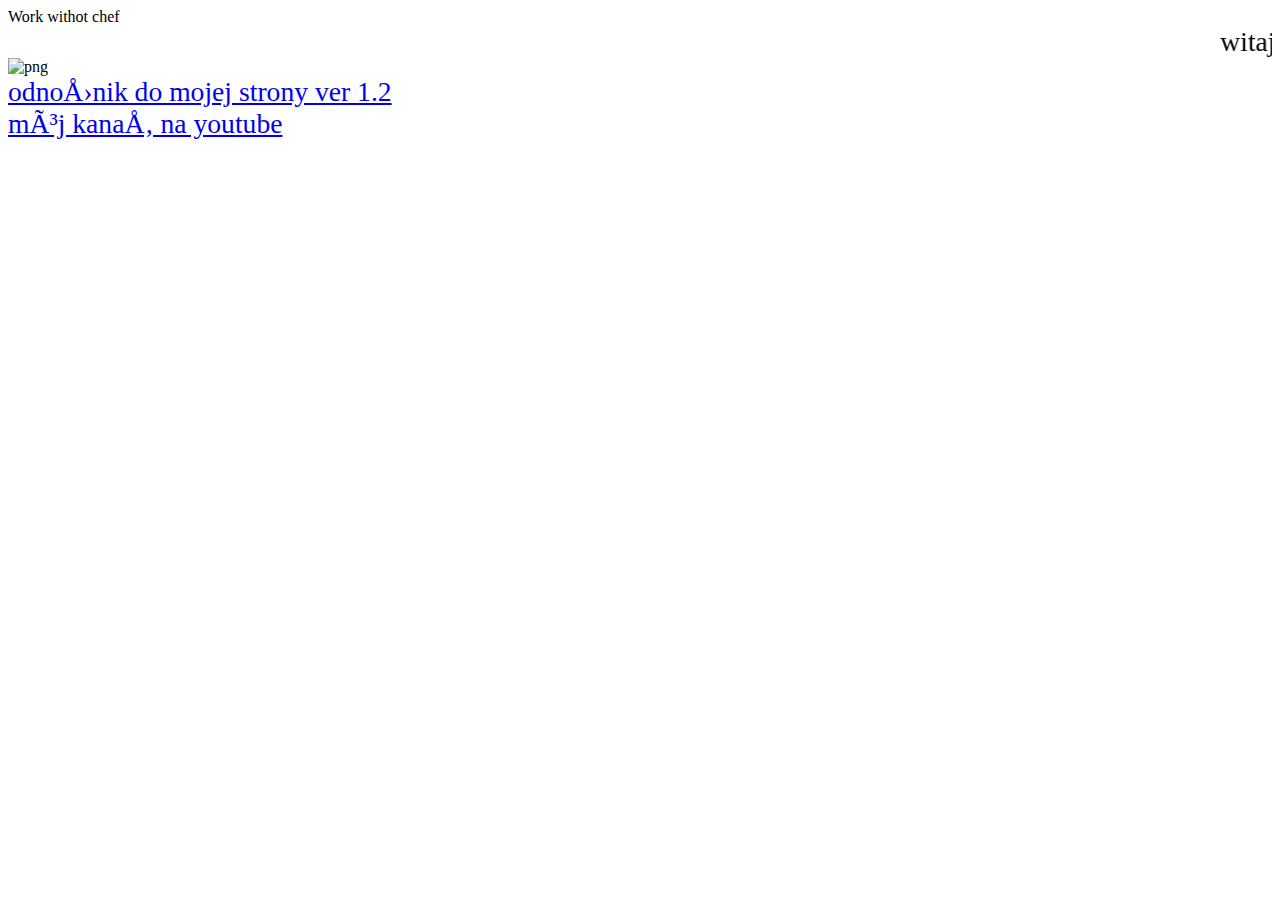
==== index.html @ 81459196 "Add files via upload" ====
<html>
    <head>
        <title>
           </title> Work withot chef
        
        </title>
        <meta charset="UFT-8" />
    </head>
    <body background="images/czerwonetlo.png">
    <big><big><big><marquee>witaj na mojej pierwszej stronie stworzonej przez html. robiłem ta stronę przez 1 godzine i miałem problem 5 razy szególnie z obrazem ale pomogl mi program Visual Studio Code i nawet fajne to jest polecam ci zrobic też tak strone internetowa  </marquee></big></big></big>  
        <img src="images/czerwonetlo.png" alt="png" />
    <br>    
   <big><big><big><a href="file:///C:/Users/inezr/OneDrive/Pulpit/strona%20www/strona.html">odnośnik do mojej strony ver 1.2 </big></big></big></big></a>
    <br>
    <big><big><big><a href="https://www.youtube.com/channel/UCHjeQMZe8vW_uVOaW9evdQw">mój kanał na youtube </big></big></big></a>
    </body>
</html>
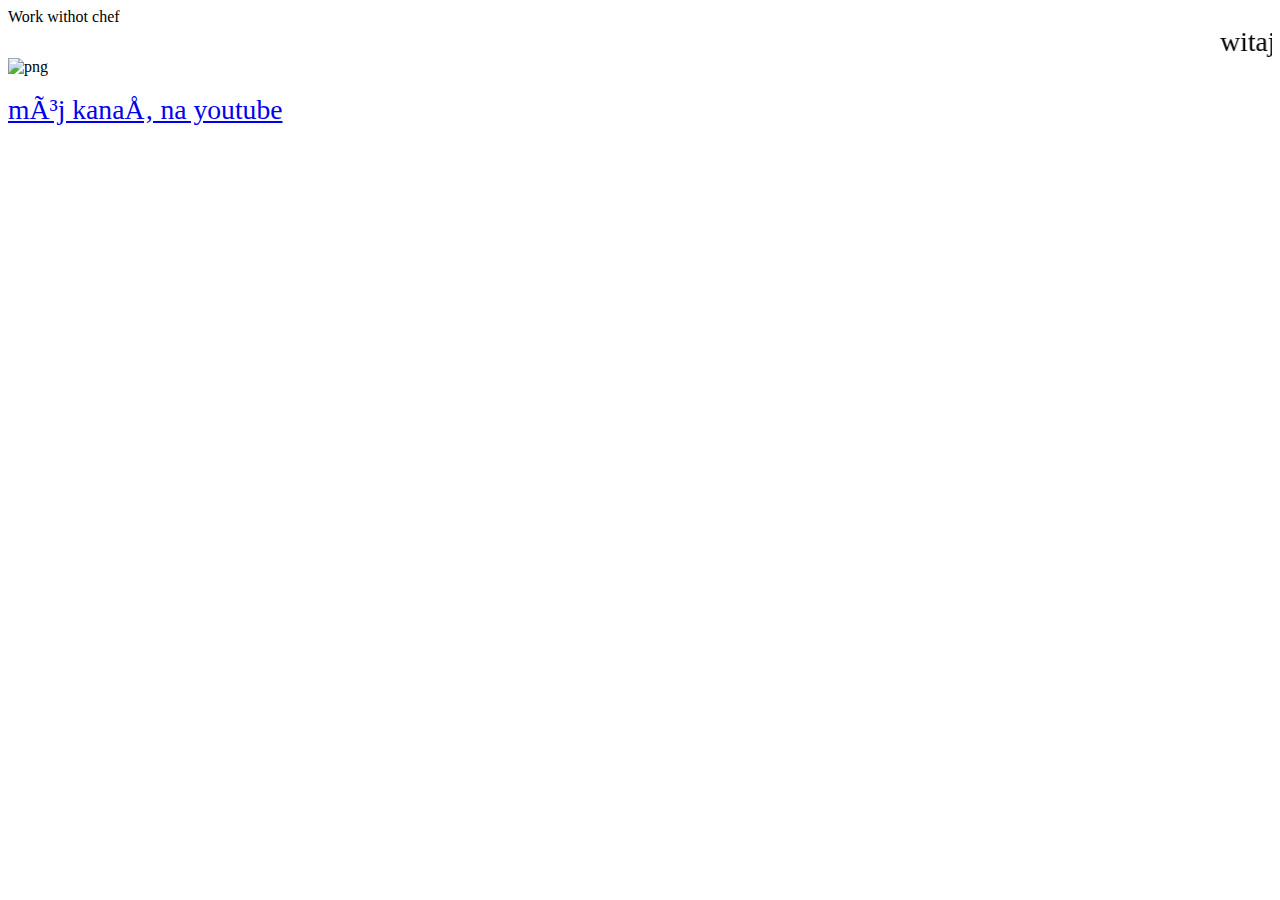
==== commit 81942318: "Update index.html" ====
--- a/index.html
+++ b/index.html
@@ -9,9 +9,8 @@
     <body background="images/czerwonetlo.png">
     <big><big><big><marquee>witaj na mojej pierwszej stronie stworzonej przez html. robiłem ta stronę przez 1 godzine i miałem problem 5 razy szególnie z obrazem ale pomogl mi program Visual Studio Code i nawet fajne to jest polecam ci zrobic też tak strone internetowa  </marquee></big></big></big>  
         <img src="images/czerwonetlo.png" alt="png" />
-    <br>    
-   <big><big><big><a href="file:///C:/Users/inezr/OneDrive/Pulpit/strona%20www/strona.html">odnośnik do mojej strony ver 1.2 </big></big></big></big></a>
+    <br>
     <br>
     <big><big><big><a href="https://www.youtube.com/channel/UCHjeQMZe8vW_uVOaW9evdQw">mój kanał na youtube </big></big></big></a>
     </body>
-</html>+</html>
